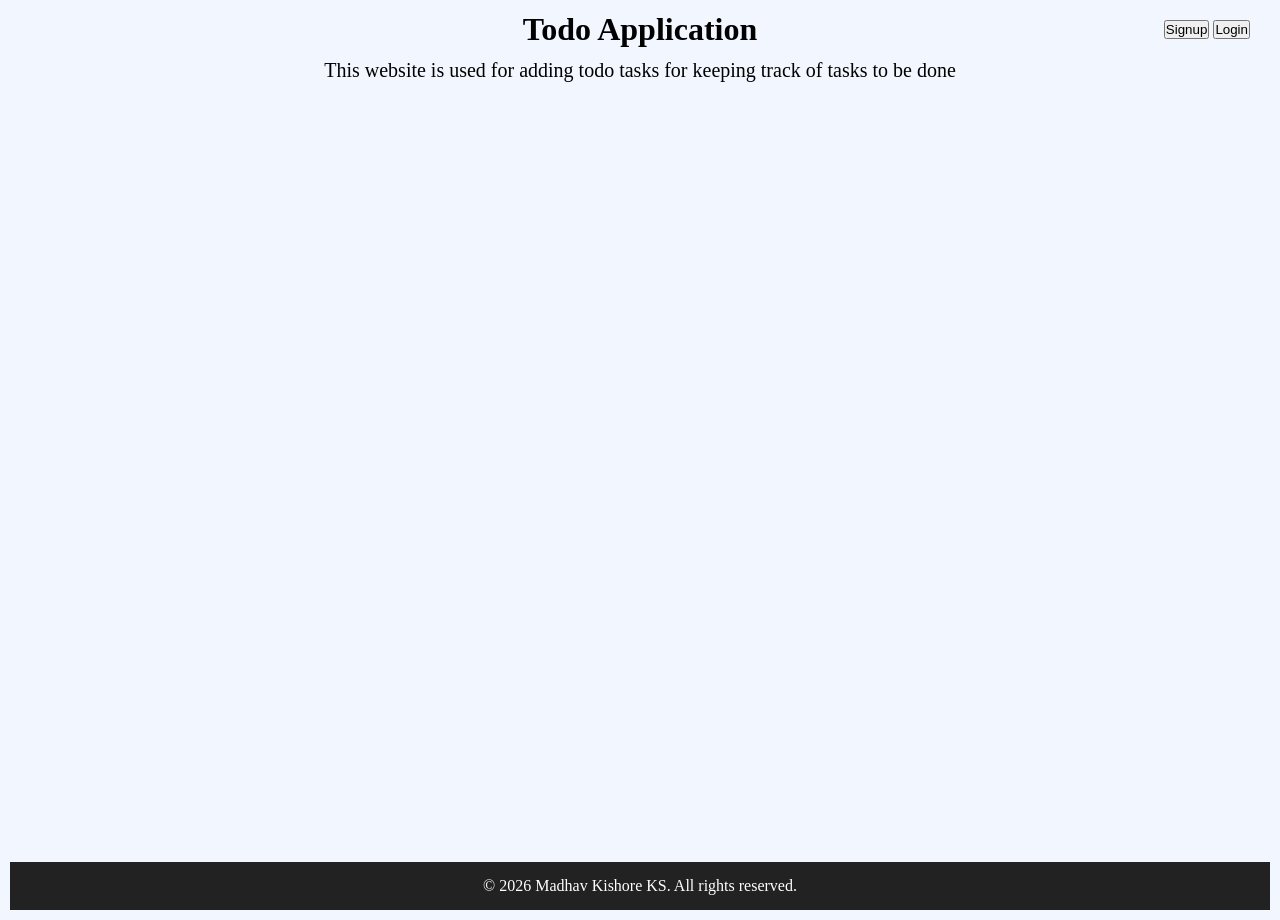
==== frontend/index.html @ 10f3942f "updated style.css and changed name of landingpage.html to index.html" ====
<!DOCTYPE html>
<html lang="en">
<head>
    <meta charset="UTF-8">
    <meta name="viewport" content="width=device-width, initial-scale=1.0">
    <title>Document</title>
    <link rel="stylesheet" href="style.css">
    <script src="validate.js"></script>
</head>
<body>
    <div id="header">
    <h1>Todo Application</h1>
    <div id = "links">
    <button onclick="loadSignup()">Signup</button>
    <button onclick="loadLogin()">Login</button>
    </div>
    </div>
    <main id ="content">
    <p>This website is used for adding todo tasks for keeping track of tasks to be done</p>
    </main>
    <footer>
       <p>© 2026 Madhav Kishore KS. All rights reserved.</p>
    </footer>
</body>
</html>
---- frontend/style.css ----
*{
    margin: 0;
    padding: 0;
}

body {
  display: flex;
  flex-direction: column;
  min-height: 100vh;
  padding: 10px;
  background-color: #f2f7ff;
}

footer {
  margin-top: auto;           
  background: #222;
  color: white;
  text-align: center;
  padding: 15px;
}
#Signupform{
text-align: center;
background-color: black;
color: white;
width:300px;
height: 250px;
margin: 20px auto;
}
#loginform{
text-align: center;
background-color: blue;
color: white;
width:300px;
height: 250px;
margin: 20px auto;
}

#header {
  position: relative;
  display: flex;
  align-items: center;
  padding: 10px 20px;
}

#header h1 {
  position: absolute;
  left: 50%;
  transform: translateX(-50%);
}

#links {
  margin-left: auto;
}

#content{
  margin-top: 10px;
  text-align: center;
  font-size: 20px;
}
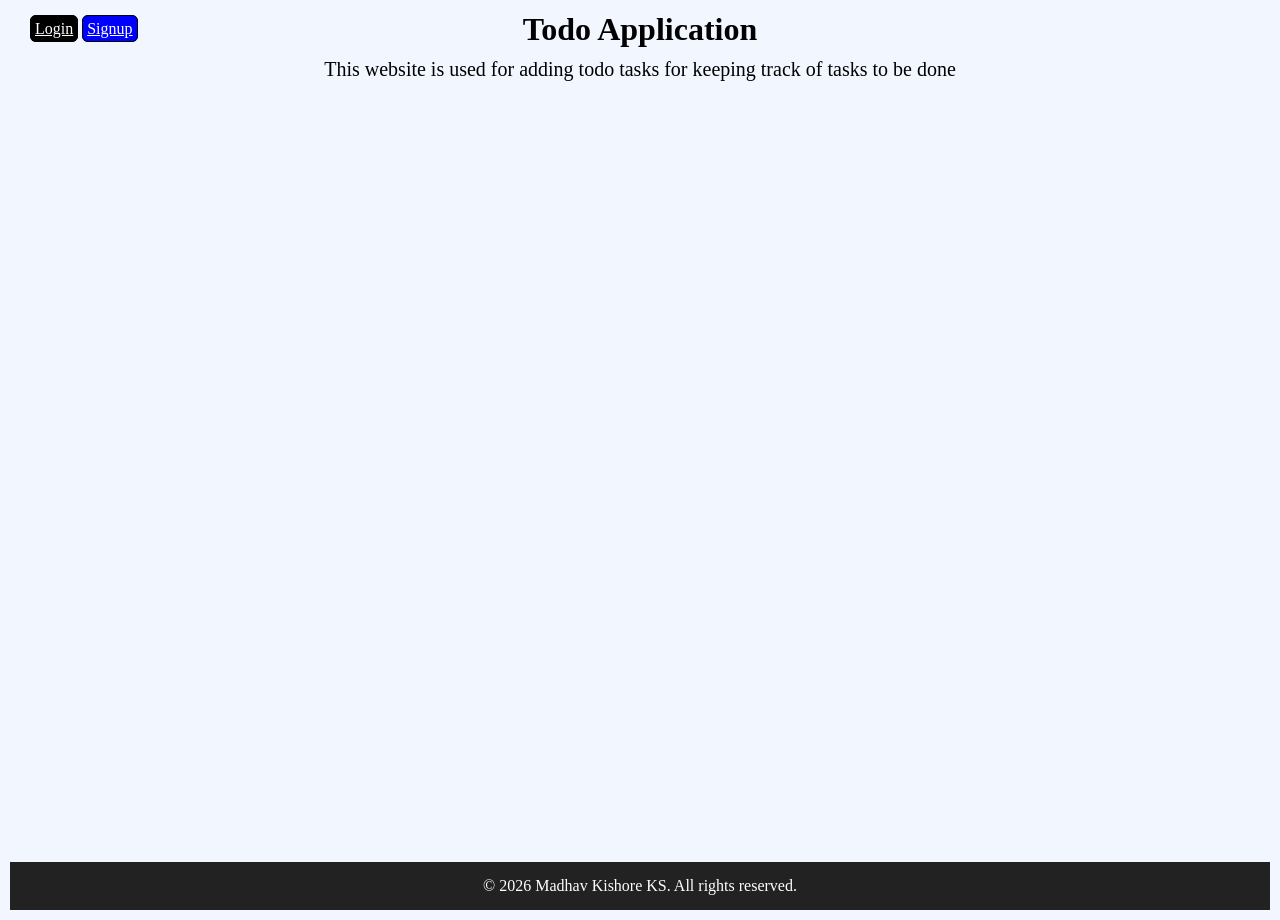
==== commit d695fc4b: "updated index.html , login.html , signup.html and style.css" ====
--- a/frontend/index.html
+++ b/frontend/index.html
@@ -10,9 +10,13 @@
 <body>
     <div id="header">
     <h1>Todo Application</h1>
-    <div id = "links">
+    <!--<div id = "links">
     <button onclick="loadSignup()">Signup</button>
     <button onclick="loadLogin()">Login</button>
+    </div>-->
+    <div id="btn">
+    <a href="login.html" class="btn_login">Login</a>
+    <a href="signup.html" class="btn_signup">Signup</a>
     </div>
     </div>
     <main id ="content">
--- a/frontend/style.css
+++ b/frontend/style.css
@@ -10,6 +10,23 @@
   padding: 10px;
   background-color: #f2f7ff;
 }
+
+.btn_login{
+  border: 1px solid black;
+  padding: 4px;
+  color: white;
+  background-color: black;
+  border-radius: 6px;
+}
+
+.btn_signup{
+  border: 1px solid black;
+  padding: 4px;
+  color: white;
+  background-color: blue;
+  border-radius: 6px;
+}
+
 
 footer {
   margin-top: auto;           
